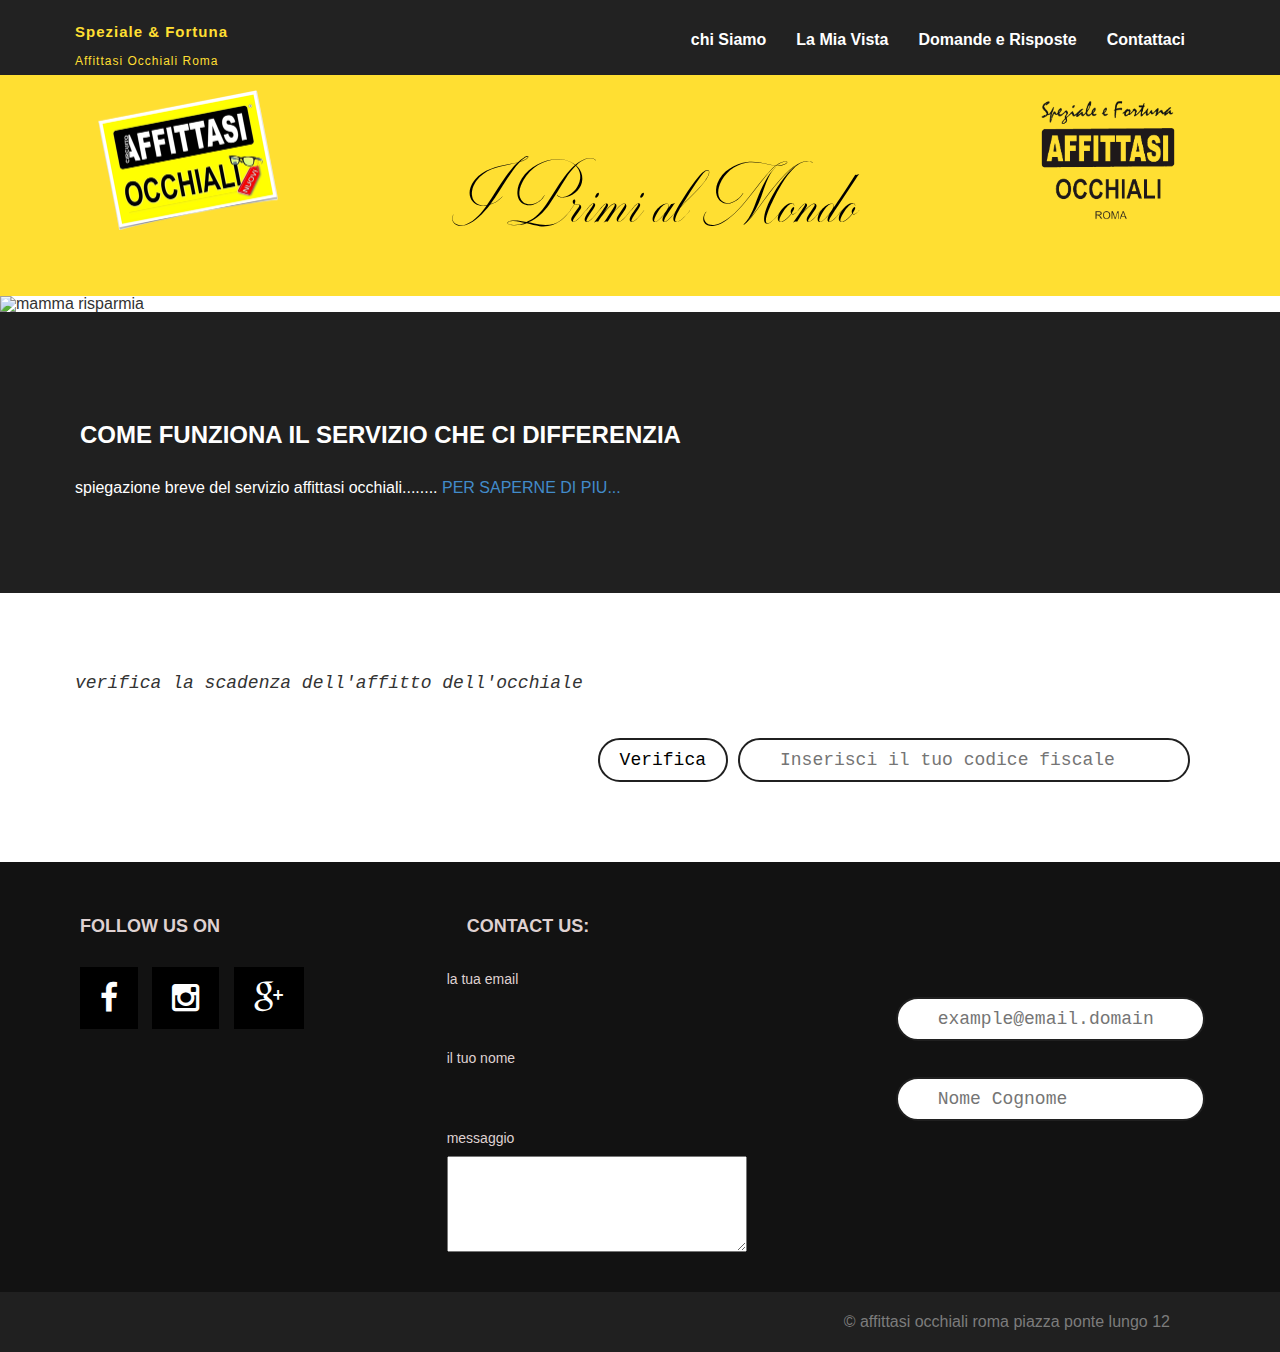
==== index.html @ 420cb182 "initial commit" ====
<!DOCTYPE html>
<html xmlns="http://www.w3.org/1999/xhtml">
<head>
    <meta charset="utf-8" />
    <meta name="viewport" content="width=device-width, initial-scale=1, maximum-scale=1" />
    <meta name="description" content="" />
    <meta name="author" content="" />
    <title>Affittasi Occhiali Roma</title>
    <!-- BOOTSTRAP CORE STYLE CSS -->
    <link href="assets/css/bootstrap.css" rel="stylesheet" />
    <link rel="stylesheet" href="http://www.w3schools.com/lib/w3.css">
     <!-- FONTAWESOME STYLE CSS -->
     <link href="assets/css/font-awesome.css" rel="stylesheet" />
    <!-- CUSTOM STYLE CSS -->
    <link href="assets/css/style.css" rel="stylesheet" />
</head>
<body > 
     

    <!--NAVIGATION BAR ----------------------------------------------------------------------------------------------------------------------------------->

        <div class="navbar navbar-inverse navbar-fixed-top " >
        <div class="container">
            <div class="navbar-header">
                <button type="button" class="navbar-toggle" data-toggle="collapse" data-target=".navbar-collapse"  >
                     <span class="icon-bar"></span>
                    <span class="icon-bar"></span>
                    <span class="icon-bar"></span>
                    <span class="icon-bar"></span>
                </button>
                <a class="navbar-brand" href="." ><small ><strong>Speziale & Fortuna</strong> <br> Affittasi Occhiali Roma</small></a>
            </div>
            <div class="navbar-collapse collapse move-me">
                <ul class="nav navbar-nav navbar-right set-links">
                     <li><a href="about.html">chi Siamo</a></li>
                     <li class="dropdown"><a>La Mia Vista</a>
                    <div class="dropdown-content">
                         <a title="Le Leggi della giovinezza visiva" href="http://affittasiocchiali.it/le-leggi-della-giovinezza-visiva/" tabindex="-1">Le Leggi della giovinezza visiva</a>
                        <a title="Bimbi: disturbi visivi e campanelli d&#039;allarme" href="http://affittasiocchiali.it/bimbi-disturbi-visivi-e-campanelli-dallarme/" tabindex="-1">Bimbi: disturbi visivi e campanelli d&#8217;allarme</a>
                        <a title="La Dopamina" href="http://affittasiocchiali.it/la-dopamina/" tabindex="-1">La Dopamina</a><a title="Decimi e Diottrie" href="http://affittasiocchiali.it/decimi-e-diottrie/" tabindex="-1">Decimi e Diottrie</a>
                        <a title="Miopia" href="http://affittasiocchiali.it/miopia/" tabindex="-1">Miopia</a>
                        <a title="Presbiopia" href="http://affittasiocchiali.it/presbiopia/" tabindex="-1">Presbiopia</a>
                        <a title="Astigmatismo" href="http://affittasiocchiali.it/astigmatismo/" tabindex="-1">Astigmatismo</a>
                        <a title="Ipermetropia" href="http://affittasiocchiali.it/ipermetropia/" tabindex="-1">Ipermetropia</a>
                        <a title="Ambliopia" href="http://affittasiocchiali.it/ambliopia/" tabindex="-1">Ambliopia</a>
                        <a title="Strabismo" href="http://affittasiocchiali.it/strabismo/" tabindex="-1">Strabismo</a>
                        <a title="Daltonismo" href="http://affittasiocchiali.it/daltonismo-2/" tabindex="-1">Daltonismo</a>
                         </div></li>
                     <li><a href="#stats-download">Domande e Risposte</a></li>
                    <li><a href="contact.html">Contattaci</a></li>
                </ul>
            </div>

        </div>
    </div>
    <!--MENU SECTION END-->
    
    <section id="home-sec">
          
        <div class="overlay" >
            <img class="logo floatLeft" src="assets/img/logo.png" height="140px" /> 
            <img class="logo floatRight" src="assets/img/logoTransparent.png" height="140px"f/>  
            <h1 class="logoHeader">  I Primi al Mondo </h1> 
        </div>
    </section>
    <!--NAVIGATION BAR END--------------------------------------------------------------------------------------------------------------------------------->



 <div class="Slide-container">
  <div id="myCarousel" class="carousel slide" data-ride="carousel" >

    <!-- Wrapper for slides -->
    <div class="carousel-inner" role="listbox">

        <img class="mySlide" src="http://affittasiocchiali.it/wp-content/uploads/2-slide-E-MAMMA-RISPARMIA.jpg" alt="mamma risparmia" style="width:100%">
        
        <img class="mySlide" src="http://affittasiocchiali.it/wp-content/uploads/3-slide-rendi-riscatti-rinnovi.jpg" alt="rendi riscatti rinnovi" style="width:100%">
        
        <img class="mySlide" src="http://affittasiocchiali.it/wp-content/uploads/4-slide-i-miei-li-ho-presi-nuovi.jpg" alt="new" style="width:100%">
   
        <img class="mySlide" src="http://affittasiocchiali.it/wp-content/uploads/1-slide-IL-BELLO-DI-CAMBIARE.jpg" alt="Flower"  style="width:100%">
        
        <img class="mySlide"  src="assets/img/ingresso.jpeg" alt="ingresso del negozio" style="width:100%" >
        
        <img class="mySlide"  src="assets/img/interna1.jpeg"    alt="foto interna del negozio" style="width:100%" >
        
        <img class="mySlide"  src="assets/img/interna2.jpeg"    alt="foto interna del negozio" style="width:100%">
        
        <img class="mySlide"  src="assets/img/interna3.jpeg"    alt="foto interna del negozio" style="width:100%">
        
        <img class="mySlide"  src="assets/img/interna4.jpeg"    alt="foto interna del negozio" style="width:100%">
        
        <img class="mySlide"  src="assets/img/interna5.jpeg"    alt="foto interna del negozio" style="width:100%">
        
        <img class="mySlide"  src="assets/img/negozioEsterna.jpeg" alt="foto fuori dal negozio" style="width:100%">
        
        <img class="mySlide"  src="assets/img/targa1.jpeg"    alt="targa alta qualità" style="width:100%">
    </div><!-- fine del carousel inner-->
      
</div>

  </div>


    <script>
var myIndex = 0;
carousel();

function carousel() {
    var i;
    var x = document.getElementsByClassName("mySlide");
    for (i = 0; i < x.length; i++) {
       x[i].style.display = "none";
    }
    myIndex++;
    if (myIndex > x.length) {myIndex = 1}
    x[myIndex-1].style.display = "block";
    setTimeout(carousel, 4500); // Change image every 4.5 seconds
}
</script>

    <!--SLIDING PIC SECTION END------------------------------------------------------------------------------------------------------------------------->
    
    
        <section id="services-sec">
        <div class="container">
    
    <h3>Come funziona il servizio che ci differenzia</h3>
    <p>
       spiegazione breve del servizio affittasi occhiali........
        <a >PER SAPERNE DI PIU...</a>
    </p>


        </div>
    </section>
    <!--SERVICES SECTION END-->
    

        <section id="search-domain" >
            <div class="container">
            <p  >verifica la scadenza dell'affitto dell'occhiale</p>
            </div>
            <br>
        <div class="container">
            
  <form action="http://affittasiocchiali.it/elenco-contratti/" method="get" autocomplete="on">
      <input id="cf" name="clicf" type="text" placeholder="Inserisci il tuo codice fiscale"><button class="button button-verifica" value="Verifica" type="submit" >Verifica</button>
  </form>
</div>
    
    </section>

    <script type=text/javascript>
        
      $('form').on('submit',function(e){
    e.preventDefault();
    $.ajax({
        type     : "GRT",
        cache    : false,
        url      : "http://affittasiocchiali.it/elenco-contratti//?clicf="+$("cf").serialize(),
        success  : function(data) {
            window.alert("yes");
            }
           });
      });
    </script>    
    
    <!--SEARCH SECTION END-------------------------------------------------------------------------------------------------------------------->

    

    <section id="footer-sec" >
        <div class="container">
            <div class="row">
                
                <div class="col-md-4 col-lg-4 col-sm-4">
      <h4>Follow us on </h4>
                    <div class="social-links">

                         <a href="#" > <i class="fa fa-facebook fa-2x" ></i></a>
                         <a href="#" > <i class="fa fa-instagram fa-2x" ></i></a>
                         <a href="#" > <i class="fa fa-google-plus fa-2x" ></i></a>
                   </div>

                </div>
                <div class="col-md-8 col-lg-8 col-sm-8">
                    
                    <h4>contact us:</h4>
                    <form>
                    <div class="row">
                        <h5>la tua email</h5>    
                    <input id="email" type="text" placeholder="example@email.domain">
                        </div>    
                    <div class="row">
                    <h5>il tuo nome</h5>
                    <input id="nome" type="text" placeholder="Nome Cognome">
                        </div>
                        <div class="row">
                    <h5>messaggio</h5>
                    <textarea name="messaggio" cols="30" rows="3"></textarea>   
                        </div>
                            </form>
                </div>
            </div>
               
        </div>
    </section>
     <!--FOOTER SECTION END------------------------------------------------------------------------------------------------------------------------>
    <div class="copy-txt">
         <div class="container">
        <div class="row">
<div class="col-md-12 set-foot" >
    &copy affittasi occhiali roma   piazza ponte lungo 12
</div>
            </div>
                   </div>
    </div>
    
    
   

    
     <!-- COPY TEXT SECTION END-->
    <!-- JAVASCRIPT FILES PLACED AT THE BOTTOM TO REDUCE THE LOADING TIME  -->
    <!-- CORE JQUERY  -->
    <script src="assets/js/jquery-1.11.1.js"></script>
    <!-- BOOTSTRAP SCRIPTS  -->
    <script src="assets/js/bootstrap.js"></script>
    <!-- CUSTOM SCRIPTS  -->
    <script src="assets/js/custom.js"></script>
</body>
</html>
---- assets/css/style.css ----
﻿
/* =============================================================
   GENERAL STYLES
 ============================================================ */




.container{
    border: 0px;
    padding-left: 20px;
    padding-right: 20px;
}


body {
    font-family: 'Open Sans', sans-serif;
        line-height:30px;
        font-size:16px;
}

section {
    padding-bottom:80px;
    padding-top:75px;
}



.hr-set {
    border-top:2px solid #000;
    max-width:250px;
}
h3 {
    padding:15px 5px;
    font-weight:900;
    text-transform:uppercase;
}
h4 {
    padding:15px 5px;
    font-weight:900;
    text-transform:uppercase;
}



 /* =============================================================
   NAVBAR STYLES
 ============================================================ */

 .navbar-inverse .navbar-brand:hover {
 color: #000;
 font-size: 35px;
 letter-spacing: 5px;
 font-weight: 900;
 background-color:#ffdf32;
 padding-bottom: 60px;
 }
 .navbar-inverse .navbar-brand {
 color: #ffdf32;
 font-size: 35px;
 letter-spacing: 5px;
 font-weight: 900;
 background-color:auto;
 padding-bottom: 60px;
 }

 .navbar-inverse .navbar-collapse, .navbar-inverse .navbar-form {
 border-color: #ffdf32;
 }
 .navbar-inverse {
 border-color:#ffdf32;
 }
 .navbar-fixed-top {
 top: 0;
 border-width: 0 0 0px;
 }
 .set-links {
     padding: 15px 20px 10px 20px;
 }
 .navbar-inverse .navbar-nav > li > a {
     color:#fff;
     font-weight:900;
 }
 .navbar-inverse .navbar-nav > li > a:hover {
     color:#ffdf32;
 }
 .navbar-brand small {

     font-size:12px;
     font-weight:normal;
     letter-spacing:1px;
 }
 .navbar-brand small strong{

     font-size:15px;
     font-weight:bold;
     letter-spacing:1px;
 }

 li.dropdown {
     display: inline-block;
       z-index: 1000;
 }

 .dropdown-content {
     display: none;
     position: absolute !important;
     background-color: #f9f9f9;
     min-width: 350px;
     box-shadow: 0px 8px 16px 0px rgba(0,0,0,1);
 }

 .dropdown-content a {
     color: black;
     padding: 6px 8px;
     text-decoration: none;
     display: block;
     text-align: left;
 }

 .dropdown-content a:hover {background-color: #f1f1f1}

 .dropdown:hover .dropdown-content {
     display: block;
 }

  /* =============================================================
   HOME SECTION STYLES -IN HOME / INDEX.HTML
 ============================================================ */
#home-sec {
      background: url(../img/logo.jpg) no-repeat center center;
padding: 0;
-webkit-background-size: cover;
background-size: cover;
-moz-background-size:cover;
color:#fff;
}




    #home-sec .overlay {
        background-color:#ffdf32;
        min-height:250px;
        padding-top: 90px;
        padding-bottom: 10px;
        padding-left: 10px;
        padding-right: 10px;
    }


    .floatLeft {
      float: left;
      margin-left: 7%;
     }

    .floatRight {
      float: right;
    margin-right: 7%;
  }

    .logoHeader {
      color: black;
        padding-top:40px;
        padding-bottom: 20px;
        font-family: Handwrite1;
        font-weight:550;
        font-size: 600%;
        vertical-align: middle;
        text-align: center;
    }

/* =============================================================
   SEARCH DOMAIN SECTION STYLES  -IN HOME / INDEX.HTML
 ============================================================ */


#search-domain  p{
  font-size: 18px;
  font-style: italic;
  float: left;
  font-family: monospace;

}



 input[type=text] {
     width: 40%;
     box-sizing: border-box;
     float: right;
     border: 2px solid #202020;
     border-radius: 50px;
     font-size: 18px;
     font-family: monospace;
     background-color: white;
     background-image: url('searchicon.png');
     background-position: 10px 10px;
     background-repeat: no-repeat;
     padding: 12px 20px 12px 40px;
     padding-bottom: 5px;
     padding-top: 5px;
     margin-left: auto;
     margin-right: 15px;
     -webkit-transition: width 0.6s ease-in-out;
     transition: width 0.6s ease-in-out;
 }

 input[type=text]:focus {
     width: 75%;
 }


.button {
    border: 2px solid #202020;
    box-sizing: border-box;
    color: white;
    float: right;
    padding: 12px 20px 12px 20px;
    padding-bottom: 5px;
    padding-top: 5px;
    margin-left: auto;
    margin-right: 10px;
    text-align: center;
    text-decoration: none;
    display: inline-block;
    font-size: 18px;
    font-family: monospace;

    -webkit-transition-duration: 0.4s; /* Safari */
    transition-duration: 0.4s;
    cursor: pointer;
}



.button-verifica {
    background-color: white;
    color: black;
    border: 2px solid #202020;
    border-radius: 50px;
}

.button-verifica:hover {
    background-color: #202020;
    color: white;
}



/* =============================================================
   SERVICES SECTION STYLES  -IN HOME / INDEX.HTML
 ============================================================ */

#services-sec {
    background-color:#202020;
    color:#fff;
}

   /* =============================================================
   CLIENT TESTIMONIAL SECTION STYLES  -IN HOME / INDEX.HTML
 ============================================================ */


.mySlide{
  display: none;
}

/* =============================================================
   FEATURES SECTION STYLES  -IN HOME / INDEX.HTML
 ============================================================ */
#features-sec {
    background-color:#EFEFEF;
}
/* =============================================================
   FOOTER SECTION STYLES
 ============================================================ */
#footer-sec {
    background-color:#121212;
    padding-bottom:30px;
    padding-top:30px;
    color: #DFD1D1;
}
.social-links a,.social-links a:hover{
    color:#fff;
    text-decoration:none;
}

.social-links a i {
    background-color:#000;
    padding:15px 20px;
    margin:5px;
}
.copy-txt {
    background-color:#202020;
    padding:15px;
    color:#7C7C7C;
}

.set-foot {
    text-align:right;
    padding-right:50px;
}

/* =============================================================
   PAGE HEADLINE STYLES
 ============================================================ */
.headline-sec {
      background: url(../img/header.jpg) no-repeat center center;
padding: 0;
-webkit-background-size: cover;
background-size: cover;
-moz-background-size:cover;
color:#fff;
}
.headline-sec .overlay {
        background-color:rgba(20, 152, 152, 0.9);
        min-height:170px;
    }
    .headline-sec h3 {
        padding-top:100px;
        font-weight:900;
        padding-left:100px;
    }
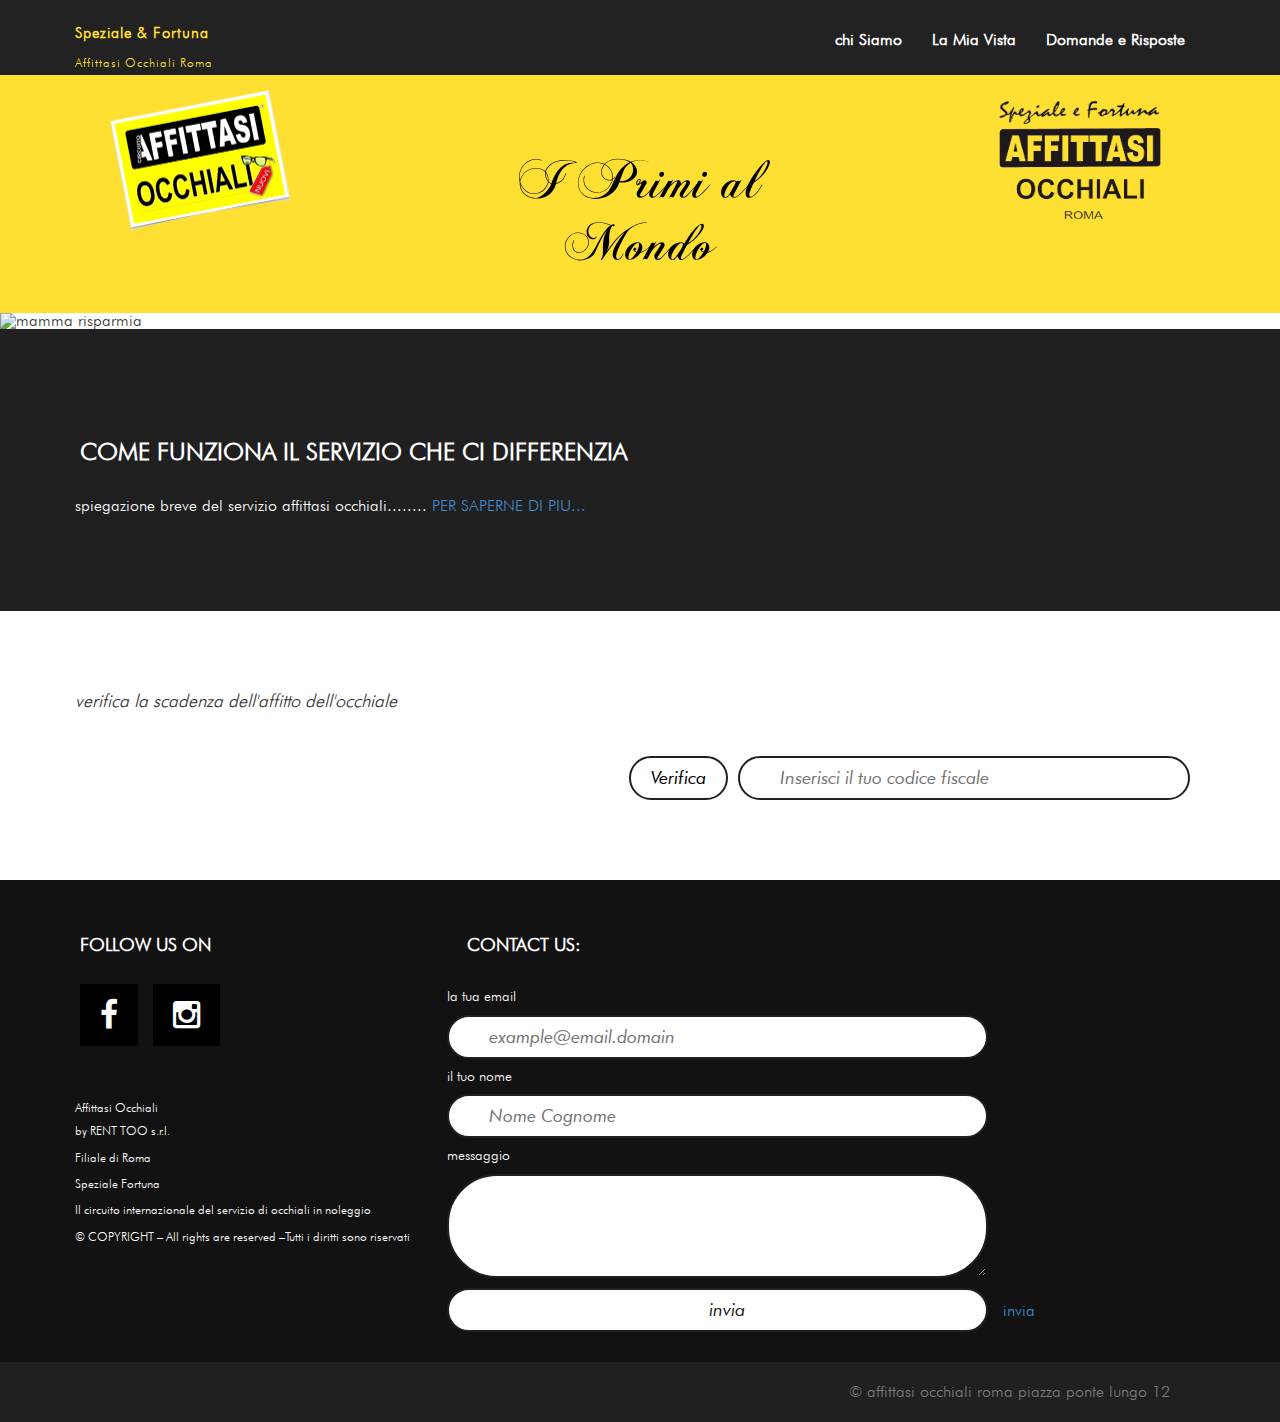
==== commit a3deaa77: "home-sec resized and bootstrap rows and column fixed. Input required added" ====
--- a/index.html
+++ b/index.html
@@ -26,7 +26,6 @@
                      <span class="icon-bar"></span>
                     <span class="icon-bar"></span>
                     <span class="icon-bar"></span>
-                    <span class="icon-bar"></span>
                 </button>
                 <a class="navbar-brand" href="." ><small ><strong>Speziale & Fortuna</strong> <br> Affittasi Occhiali Roma</small></a>
             </div>
@@ -47,7 +46,6 @@
                         <a title="Daltonismo" href="http://affittasiocchiali.it/daltonismo-2/" tabindex="-1">Daltonismo</a>
                          </div></li>
                      <li><a href="#stats-download">Domande e Risposte</a></li>
-                    <li><a href="contact.html">Contattaci</a></li>
                 </ul>
             </div>
 
@@ -57,10 +55,17 @@
     
     <section id="home-sec">
           
-        <div class="overlay" >
-            <img class="logo floatLeft" src="assets/img/logo.png" height="140px" /> 
-            <img class="logo floatRight" src="assets/img/logoTransparent.png" height="140px"f/>  
-            <h1 class="logoHeader">  I Primi al Mondo </h1> 
+        <div class="overlay row" >
+            <div class="col-md-4 col-xs-12 col-lg-4">
+            <img class="logo floatLeft " src="assets/img/logo.png" />
+            </div>
+             <div class="col-md-4 col-xs-12 col-lg-4">
+            <h1 class="logoHeader ">  I Primi al Mondo </h1>
+            </div>
+            <div class="col-md-4 col-xs-12 col-lg-4">
+            <img class="logo floatRight " src="assets/img/logoTransparent.png" />  
+            </div>
+           
         </div>
     </section>
     <!--NAVIGATION BAR END--------------------------------------------------------------------------------------------------------------------------------->
@@ -129,13 +134,13 @@
     <h3>Come funziona il servizio che ci differenzia</h3>
     <p>
        spiegazione breve del servizio affittasi occhiali........
-        <a >PER SAPERNE DI PIU...</a>
+        <a href="#">PER SAPERNE DI PIU...</a>
     </p>
 
 
         </div>
     </section>
-    <!--SERVICES SECTION END-->
+    <!--SERVICES SECTION END----------------------------------------------------------------------------------------------------------------------->
     
 
         <section id="search-domain" >
@@ -146,7 +151,7 @@
         <div class="container">
             
   <form action="http://affittasiocchiali.it/elenco-contratti/" method="get" autocomplete="on">
-      <input id="cf" name="clicf" type="text" placeholder="Inserisci il tuo codice fiscale"><button class="button button-verifica" value="Verifica" type="submit" >Verifica</button>
+      <input class="verifica" id="cf" name="clicf" type="text" placeholder="Inserisci il tuo codice fiscale" required><button class="button button-verifica" value="Verifica" type="submit">Verifica</button>
   </form>
 </div>
     
@@ -157,7 +162,7 @@
       $('form').on('submit',function(e){
     e.preventDefault();
     $.ajax({
-        type     : "GRT",
+        type     : "GET",
         cache    : false,
         url      : "http://affittasiocchiali.it/elenco-contratti//?clicf="+$("cf").serialize(),
         success  : function(data) {
@@ -175,36 +180,50 @@
         <div class="container">
             <div class="row">
                 
-                <div class="col-md-4 col-lg-4 col-sm-4">
-      <h4>Follow us on </h4>
+                <div class="col-md-4 col-lg-4 col-sm-4 ">
+      <h4 style="color:white">Follow us on </h4>
                     <div class="social-links">
 
-                         <a href="#" > <i class="fa fa-facebook fa-2x" ></i></a>
-                         <a href="#" > <i class="fa fa-instagram fa-2x" ></i></a>
-                         <a href="#" > <i class="fa fa-google-plus fa-2x" ></i></a>
+                         <a href="https://www.facebook.com/AffittasiOcchialiRoma/" > <i class="fa fa-facebook fa-2x" ></i></a>
+                         <a href="https://www.instagram.com/affittasi_occhiali/" > <i class="fa fa-instagram fa-2x" ></i></a>
+                        <h6 style="color:white;"> 
+                            <br><br><br>
+                            <p>Affittasi Occhiali</p>
+                            by RENT TOO s.r.l.
+                            <br><br>Filiale di Roma
+                            <br><br>Speziale Fortuna
+                            <br><br>Il circuito internazionale del servizio di occhiali in noleggio
+                            <br><br>© COPYRIGHT – All rights are reserved –Tutti i diritti sono riservati
+                            </h6>
                    </div>
 
                 </div>
-                <div class="col-md-8 col-lg-8 col-sm-8">
+                <div class="col-md-8 col-lg-8 col-sm-8 ">
                     
-                    <h4>contact us:</h4>
-                    <form>
+                    <h4 style="color:white">contact us:</h4>
+                    <form name="contact-us" method="post" action="email.php">
                     <div class="row">
-                        <h5>la tua email</h5>    
-                    <input id="email" type="text" placeholder="example@email.domain">
+                        <h5 style="color:white">la tua email</h5>    
+                    <input class="contact-us" id="email" name="email" type="text" placeholder="example@email.domain" required>
                         </div>    
                     <div class="row">
-                    <h5>il tuo nome</h5>
-                    <input id="nome" type="text" placeholder="Nome Cognome">
+                    <h5 style="color:white">il tuo nome</h5>
+                    <input class="contact-us" id="nome" name="nome" type="text" placeholder="Nome Cognome" required>
                         </div>
                         <div class="row">
-                    <h5>messaggio</h5>
-                    <textarea name="messaggio" cols="30" rows="3"></textarea>   
+                    <h5 style="color:white">messaggio</h5>
+                    <textarea class="contact-us" name="messaggio" cols="30" rows="3" required></textarea> 
+                            <input type="submit" class="contact-us" value="invia" ><a href="email.php">invia</a>
                         </div>
                             </form>
+                    
+              
                 </div>
             </div>
                
+            
+   
+            
         </div>
     </section>
      <!--FOOTER SECTION END------------------------------------------------------------------------------------------------------------------------>
--- a/assets/css/style.css
+++ b/assets/css/style.css
@@ -14,7 +14,7 @@
 
 
 body {
-    font-family: 'Open Sans', sans-serif;
+    font-family: futura;
         line-height:30px;
         font-size:16px;
 }
@@ -151,21 +151,26 @@
 
     .floatLeft {
       float: left;
-      margin-left: 7%;
+      width: 180px;
+      height: 140px;
+      margin-left: 25%;
      }
 
     .floatRight {
       float: right;
-    margin-right: 7%;
+      width: 180px;
+      height: 140px;
+      margin-right: 25%;
   }
 
     .logoHeader {
       color: black;
         padding-top:40px;
         padding-bottom: 20px;
-        font-family: Handwrite1;
-        font-weight:550;
-        font-size: 600%;
+        font-family: Handwrite;
+        font-weight:100;
+        font-size-adjust: auto;
+        font-size: 350%;
         vertical-align: middle;
         text-align: center;
     }
@@ -179,20 +184,39 @@
   font-size: 18px;
   font-style: italic;
   float: left;
-  font-family: monospace;
+  font-family: futura;
 
 }
 
-
-
- input[type=text] {
+.contact-us{
+  width: 70%;
+  box-sizing: border-box;
+  border: 2px solid;
+  border-radius: 50px;
+  font-size: 18px;
+  font-family: futura_book_italic;
+  background-color: white;
+  background-position: 10px 10px;
+  background-repeat: no-repeat;
+  padding: 12px 20px 12px 40px;
+  padding-bottom: 5px;
+  padding-top: 5px;
+  margin-left: auto;
+  margin-right: 15px;
+  -webkit-transition: width 0.6s ease-in-out;
+  transition: width 0.6s ease-in-out;
+
+}
+
+
+ .verifica {
      width: 40%;
      box-sizing: border-box;
      float: right;
      border: 2px solid #202020;
      border-radius: 50px;
      font-size: 18px;
-     font-family: monospace;
+     font-family: futura_book_italic;
      background-color: white;
      background-image: url('searchicon.png');
      background-position: 10px 10px;
@@ -206,7 +230,7 @@
      transition: width 0.6s ease-in-out;
  }
 
- input[type=text]:focus {
+ .verifica:focus {
      width: 75%;
  }
 
@@ -225,7 +249,7 @@
     text-decoration: none;
     display: inline-block;
     font-size: 18px;
-    font-family: monospace;
+    font-family: futura_book_italic;
 
     -webkit-transition-duration: 0.4s; /* Safari */
     transition-duration: 0.4s;
@@ -264,6 +288,7 @@
 
 .mySlide{
   display: none;
+  max-height: 600px;
 }
 
 /* =============================================================
@@ -279,7 +304,7 @@
     background-color:#121212;
     padding-bottom:30px;
     padding-top:30px;
-    color: #DFD1D1;
+    color: #202020;
 }
 .social-links a,.social-links a:hover{
     color:#fff;
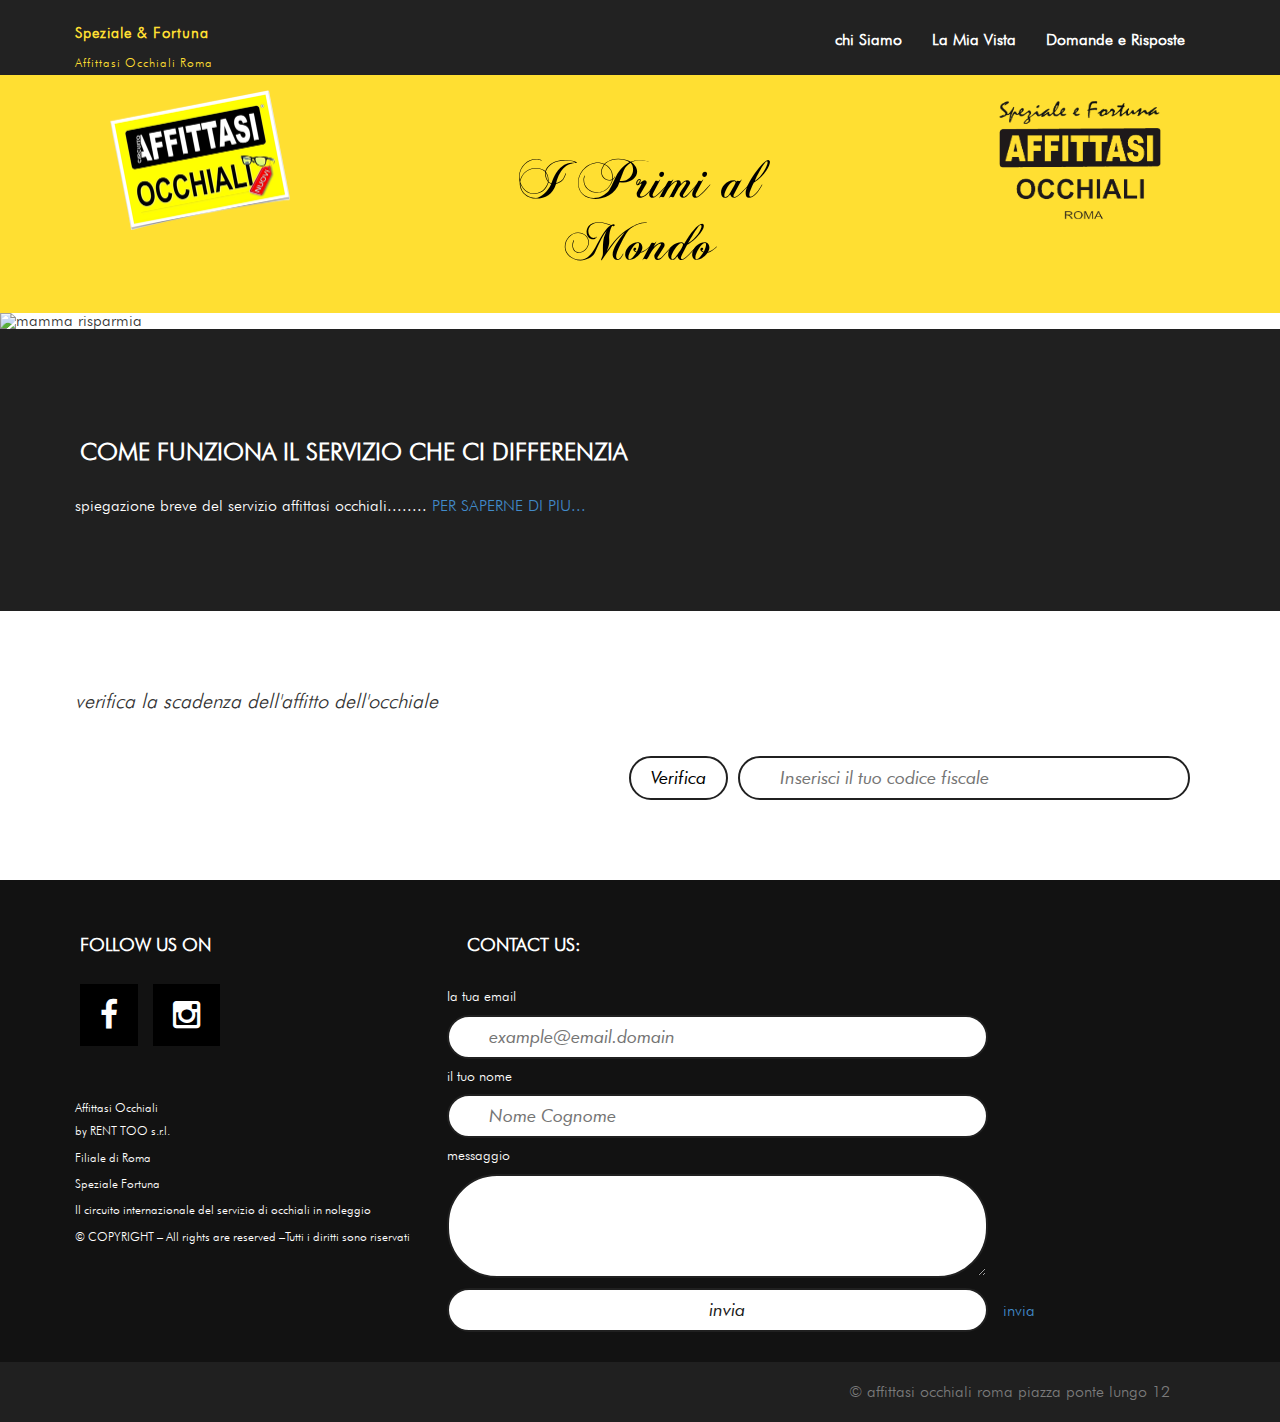
==== commit 756a7619: "reordered some code" ====
--- a/index.html
+++ b/index.html
@@ -31,7 +31,7 @@
             </div>
             <div class="navbar-collapse collapse move-me">
                 <ul class="nav navbar-nav navbar-right set-links">
-                     <li><a href="about.html">chi Siamo</a></li>
+                     <li><a href="chisiamo.html">chi Siamo</a></li>
                      <li class="dropdown"><a>La Mia Vista</a>
                     <div class="dropdown-content">
                          <a title="Le Leggi della giovinezza visiva" href="http://affittasiocchiali.it/le-leggi-della-giovinezza-visiva/" tabindex="-1">Le Leggi della giovinezza visiva</a>
@@ -45,7 +45,7 @@
                         <a title="Strabismo" href="http://affittasiocchiali.it/strabismo/" tabindex="-1">Strabismo</a>
                         <a title="Daltonismo" href="http://affittasiocchiali.it/daltonismo-2/" tabindex="-1">Daltonismo</a>
                          </div></li>
-                     <li><a href="#stats-download">Domande e Risposte</a></li>
+                     <li><a href="faq.html">Domande e Risposte</a></li>
                 </ul>
             </div>
 
@@ -108,24 +108,8 @@
   </div>
 
 
-    <script>
-var myIndex = 0;
-carousel();
-
-function carousel() {
-    var i;
-    var x = document.getElementsByClassName("mySlide");
-    for (i = 0; i < x.length; i++) {
-       x[i].style.display = "none";
-    }
-    myIndex++;
-    if (myIndex > x.length) {myIndex = 1}
-    x[myIndex-1].style.display = "block";
-    setTimeout(carousel, 4500); // Change image every 4.5 seconds
-}
-</script>
-
-    <!--SLIDING PIC SECTION END------------------------------------------------------------------------------------------------------------------------->
+
+<!---SLIDING PIC SECTION END------------------------------------------------------------------------------------------------------------------------->
     
     
         <section id="services-sec">
@@ -134,16 +118,16 @@
     <h3>Come funziona il servizio che ci differenzia</h3>
     <p>
        spiegazione breve del servizio affittasi occhiali........
-        <a href="#">PER SAPERNE DI PIU...</a>
+        <a href="chisiamo.html">PER SAPERNE DI PIU...</a>
     </p>
 
 
         </div>
     </section>
-    <!--SERVICES SECTION END----------------------------------------------------------------------------------------------------------------------->
-    
-
-        <section id="search-domain" >
+    <!--SERVICE SECTION END----------------------------------------------------------------------------------------------------------------------->
+    
+
+        <section id="verifica" >
             <div class="container">
             <p  >verifica la scadenza dell'affitto dell'occhiale</p>
             </div>
@@ -156,23 +140,8 @@
 </div>
     
     </section>
-
-    <script type=text/javascript>
-        
-      $('form').on('submit',function(e){
-    e.preventDefault();
-    $.ajax({
-        type     : "GET",
-        cache    : false,
-        url      : "http://affittasiocchiali.it/elenco-contratti//?clicf="+$("cf").serialize(),
-        success  : function(data) {
-            window.alert("yes");
-            }
-           });
-      });
-    </script>    
-    
-    <!--SEARCH SECTION END-------------------------------------------------------------------------------------------------------------------->
+    
+    <!--VERIFICA SECTION END-------------------------------------------------------------------------------------------------------------------->
 
     
 
@@ -237,12 +206,39 @@
                    </div>
     </div>
     
-    
-   
-
-    
-     <!-- COPY TEXT SECTION END-->
+     <!-- COPY TEXT SECTION END------------------------------------------------------------------------------------------------------------------->
     <!-- JAVASCRIPT FILES PLACED AT THE BOTTOM TO REDUCE THE LOADING TIME  -->
+    
+    <script>
+var myIndex = 0;
+carousel();
+
+function carousel() {
+    var i;
+    var x = document.getElementsByClassName("mySlide");
+    for (i = 0; i < x.length; i++) {
+       x[i].style.display = "none";
+    }
+    myIndex++;
+    if (myIndex > x.length) {myIndex = 1}
+    x[myIndex-1].style.display = "block";
+    setTimeout(carousel, 4500); // Change image every 4.5 seconds
+}
+        
+        
+    
+$('form').on('submit',function(e){
+    e.preventDefault();
+    $.ajax({
+        type     : "GET",
+        cache    : false,
+        url      : "http://affittasiocchiali.it/elenco-contratti//?clicf="+$("cf").serialize(),
+        success  : function(data) {
+            window.alert("yes");
+            }
+        });
+    });        
+</script>
     <!-- CORE JQUERY  -->
     <script src="assets/js/jquery-1.11.1.js"></script>
     <!-- BOOTSTRAP SCRIPTS  -->
--- a/assets/css/style.css
+++ b/assets/css/style.css
@@ -176,12 +176,12 @@
     }
 
 /* =============================================================
-   SEARCH DOMAIN SECTION STYLES  -IN HOME / INDEX.HTML
- ============================================================ */
-
-
-#search-domain  p{
-  font-size: 18px;
+   verifica DOMAIN SECTION STYLES  -IN HOME / INDEX.HTML
+ ============================================================ */
+
+
+#verifica  p{
+  font-size: 20px;
   font-style: italic;
   float: left;
   font-family: futura;
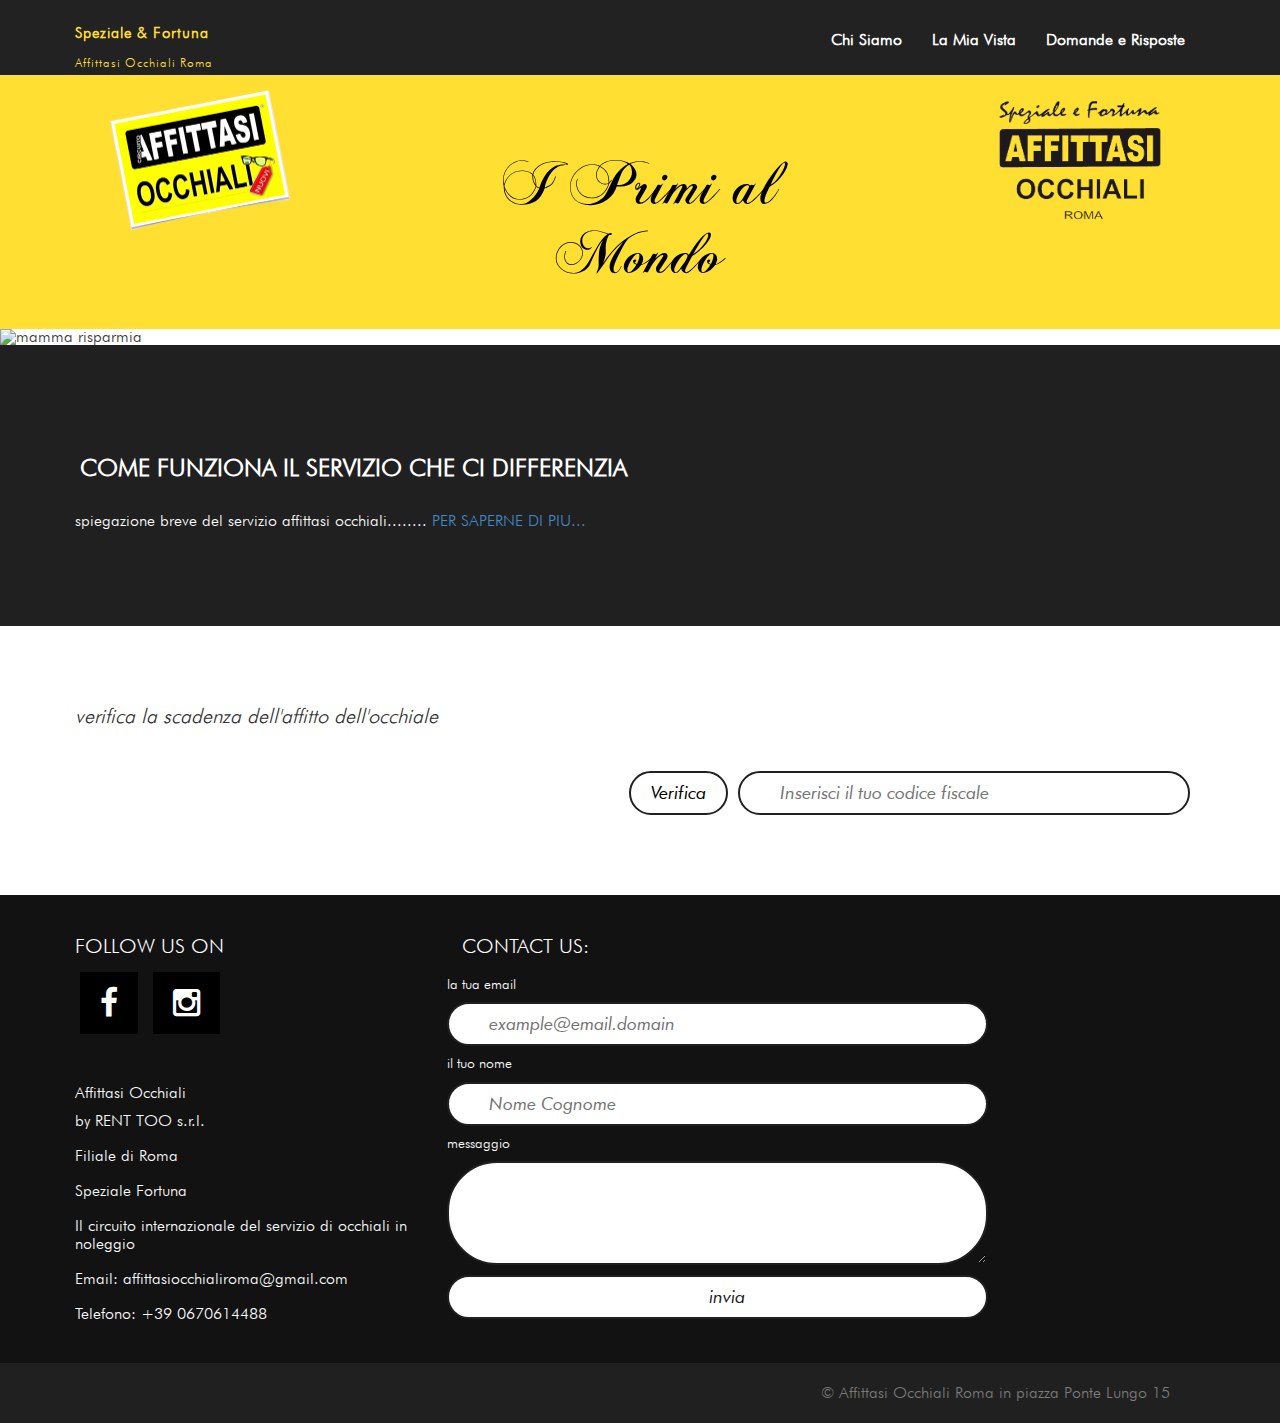
==== commit e7e978df: "faq page added" ====
--- a/index.html
+++ b/index.html
@@ -31,7 +31,7 @@
             </div>
             <div class="navbar-collapse collapse move-me">
                 <ul class="nav navbar-nav navbar-right set-links">
-                     <li><a href="chisiamo.html">chi Siamo</a></li>
+                     <li><a href="chisiamo.html">Chi Siamo</a></li>
                      <li class="dropdown"><a>La Mia Vista</a>
                     <div class="dropdown-content">
                          <a title="Le Leggi della giovinezza visiva" href="http://affittasiocchiali.it/le-leggi-della-giovinezza-visiva/" tabindex="-1">Le Leggi della giovinezza visiva</a>
@@ -51,7 +51,7 @@
 
         </div>
     </div>
-    <!--MENU SECTION END-->
+    <!--MENU SECTION END------------------------------------------------>
     
     <section id="home-sec">
           
@@ -150,26 +150,28 @@
             <div class="row">
                 
                 <div class="col-md-4 col-lg-4 col-sm-4 ">
-      <h4 style="color:white">Follow us on </h4>
+      <h4 style="color:white">FOLLOW US ON </h4>
                     <div class="social-links">
 
                          <a href="https://www.facebook.com/AffittasiOcchialiRoma/" > <i class="fa fa-facebook fa-2x" ></i></a>
                          <a href="https://www.instagram.com/affittasi_occhiali/" > <i class="fa fa-instagram fa-2x" ></i></a>
                         <h6 style="color:white;"> 
-                            <br><br><br>
+                            <br><br>
                             <p>Affittasi Occhiali</p>
                             by RENT TOO s.r.l.
                             <br><br>Filiale di Roma
                             <br><br>Speziale Fortuna
                             <br><br>Il circuito internazionale del servizio di occhiali in noleggio
-                            <br><br>© COPYRIGHT – All rights are reserved –Tutti i diritti sono riservati
+                            <br><br>
+                            Email: affittasiocchialiroma@gmail.com 
+                            <br><br>Telefono:<a href="tel:+390670614488"> +39 0670614488</a>
                             </h6>
                    </div>
 
                 </div>
                 <div class="col-md-8 col-lg-8 col-sm-8 ">
                     
-                    <h4 style="color:white">contact us:</h4>
+                    <h4 style="color:white">CONTACT US:</h4>
                     <form name="contact-us" method="post" action="email.php">
                     <div class="row">
                         <h5 style="color:white">la tua email</h5>    
@@ -182,7 +184,7 @@
                         <div class="row">
                     <h5 style="color:white">messaggio</h5>
                     <textarea class="contact-us" name="messaggio" cols="30" rows="3" required></textarea> 
-                            <input type="submit" class="contact-us" value="invia" ><a href="email.php">invia</a>
+                            <input type="submit" class="contact-us" value="invia" ><a href="email.php"></a>
                         </div>
                             </form>
                     
@@ -200,7 +202,7 @@
          <div class="container">
         <div class="row">
 <div class="col-md-12 set-foot" >
-    &copy affittasi occhiali roma   piazza ponte lungo 12
+    &copy Affittasi Occhiali Roma in piazza Ponte Lungo 15
 </div>
             </div>
                    </div>
--- a/assets/css/style.css
+++ b/assets/css/style.css
@@ -35,11 +35,7 @@
     font-weight:900;
     text-transform:uppercase;
 }
-h4 {
-    padding:15px 5px;
-    font-weight:900;
-    text-transform:uppercase;
-}
+
 
 
 
@@ -146,6 +142,8 @@
         padding-bottom: 10px;
         padding-left: 10px;
         padding-right: 10px;
+        color: black;
+        font-size: 18px;
     }
 
 
@@ -305,10 +303,21 @@
     padding-bottom:30px;
     padding-top:30px;
     color: #202020;
-}
+  }
+
 .social-links a,.social-links a:hover{
     color:#fff;
     text-decoration:none;
+}
+
+#footer-sec .container h4{
+  font-size: 20px;
+  font-weight: 500;
+}
+
+#footer-sec .container h6{
+  font-size: 16px;
+  font-weight: 200;
 }
 
 .social-links a i {
@@ -347,3 +356,30 @@
         font-weight:900;
         padding-left:100px;
     }
+
+/*
+FAQ SECTION STYLE
+*/
+
+#faq-sec .container p{
+  font-size: 18px;
+  font-weight: lighter;
+}
+
+#faq-sec .container .floatLeft{
+  float: left;
+  margin-right: 5%;
+  margin-left: 5%;
+}
+
+#faq-sec .container .floatRight{
+  float: right;
+  margin-right: 5%;
+  margin-left: 5%;
+}
+
+#faq-sec .container .circle-img{
+  width: 225px;
+  height: 225px;;
+  border-radius: 50%;
+}
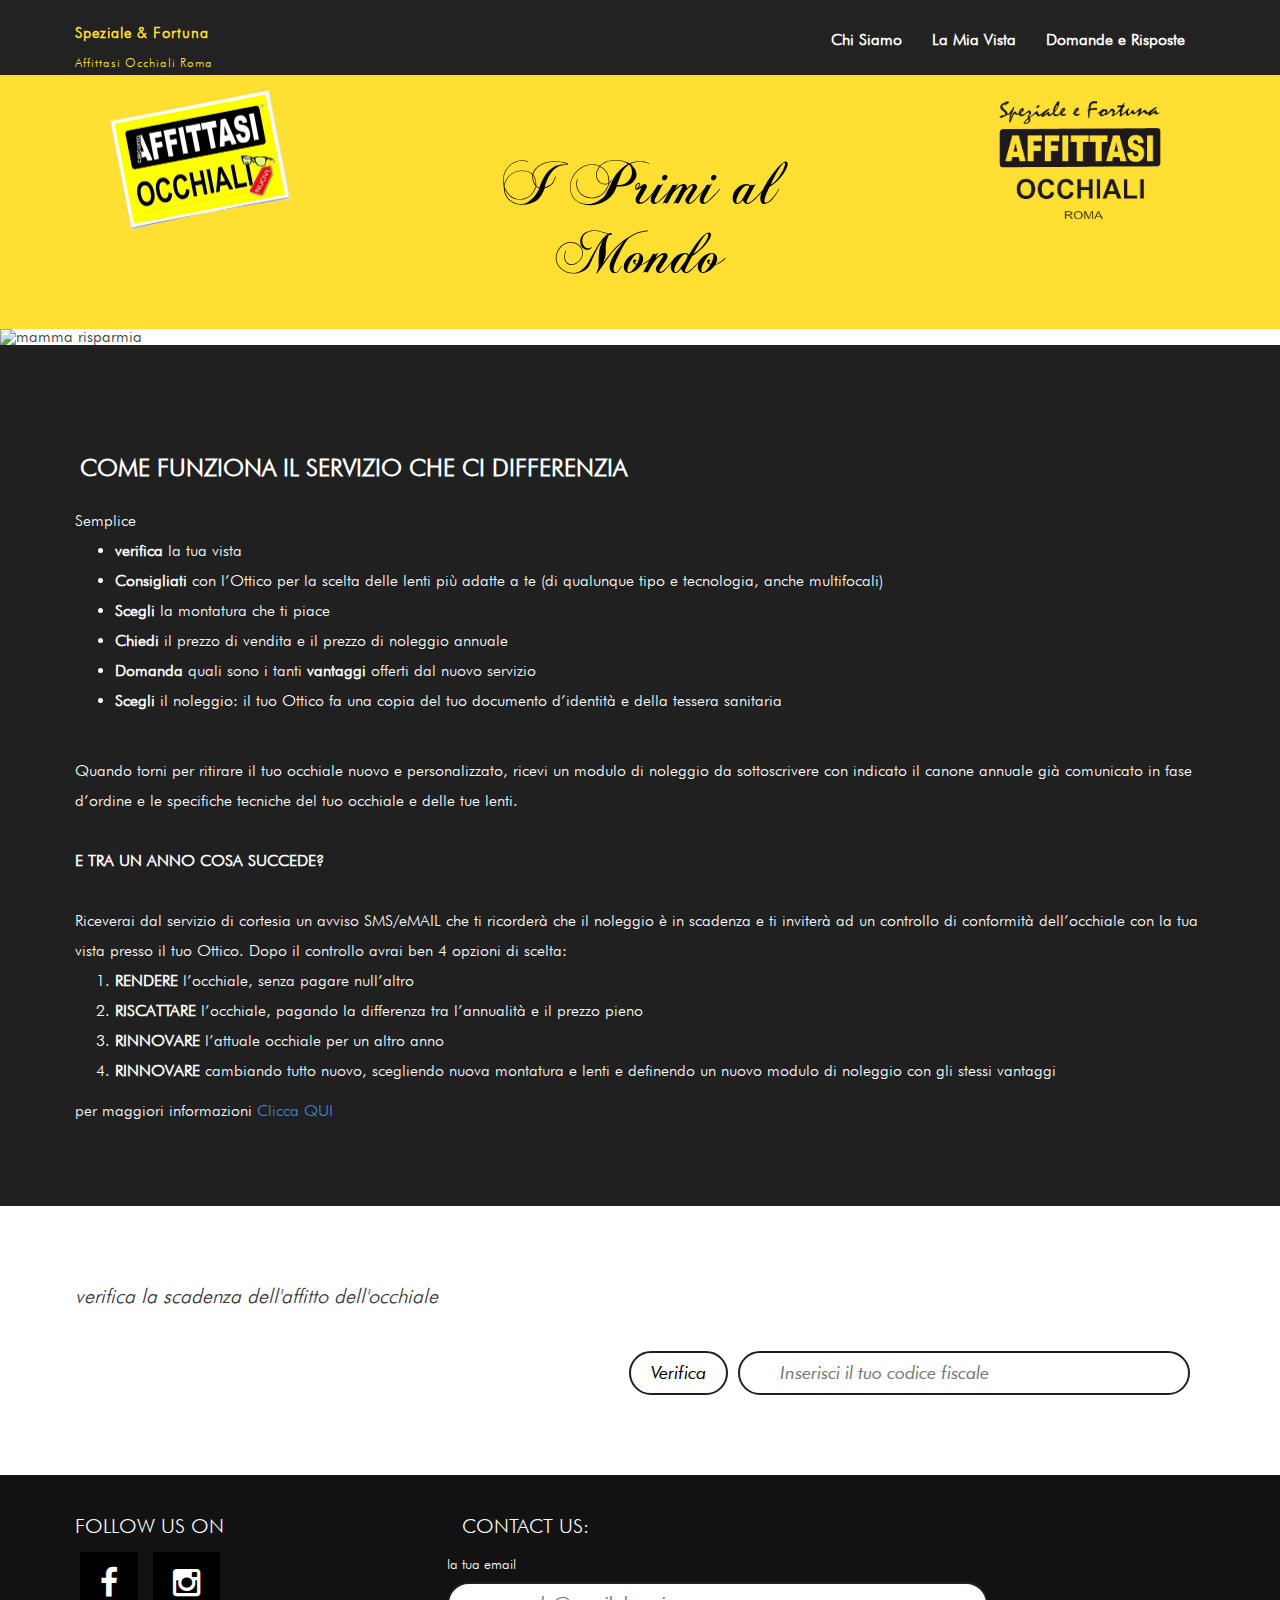
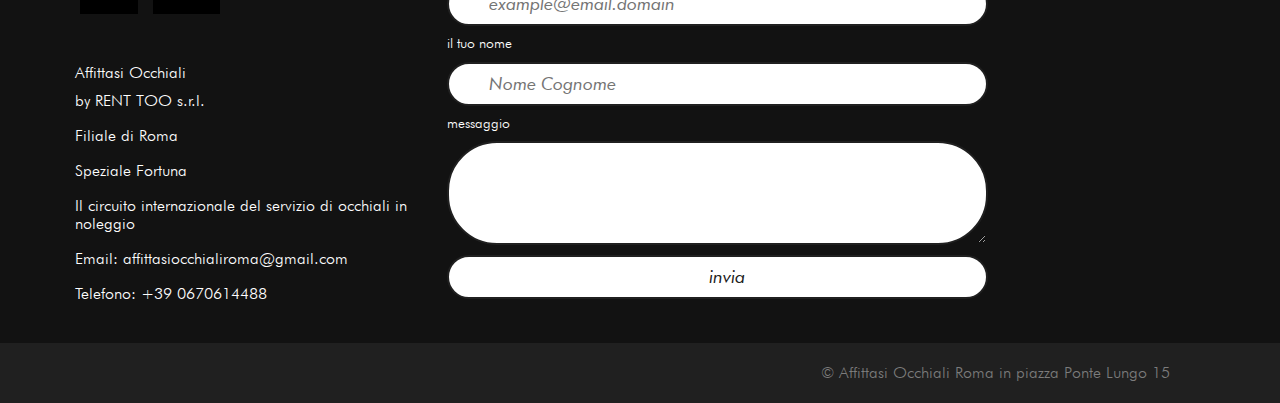
==== commit e4303261: "=finito" ====
--- a/index.html
+++ b/index.html
@@ -36,7 +36,8 @@
                     <div class="dropdown-content">
                          <a title="Le Leggi della giovinezza visiva" href="http://affittasiocchiali.it/le-leggi-della-giovinezza-visiva/" tabindex="-1">Le Leggi della giovinezza visiva</a>
                         <a title="Bimbi: disturbi visivi e campanelli d&#039;allarme" href="http://affittasiocchiali.it/bimbi-disturbi-visivi-e-campanelli-dallarme/" tabindex="-1">Bimbi: disturbi visivi e campanelli d&#8217;allarme</a>
-                        <a title="La Dopamina" href="http://affittasiocchiali.it/la-dopamina/" tabindex="-1">La Dopamina</a><a title="Decimi e Diottrie" href="http://affittasiocchiali.it/decimi-e-diottrie/" tabindex="-1">Decimi e Diottrie</a>
+                        <a title="La Dopamina" href="http://affittasiocchiali.it/la-dopamina/" tabindex="-1">La Dopamina</a>
+                        <a title="Decimi e Diottrie" href="http://affittasiocchiali.it/decimi-e-diottrie/" tabindex="-1">Decimi e Diottrie</a>
                         <a title="Miopia" href="http://affittasiocchiali.it/miopia/" tabindex="-1">Miopia</a>
                         <a title="Presbiopia" href="http://affittasiocchiali.it/presbiopia/" tabindex="-1">Presbiopia</a>
                         <a title="Astigmatismo" href="http://affittasiocchiali.it/astigmatismo/" tabindex="-1">Astigmatismo</a>
@@ -57,13 +58,13 @@
           
         <div class="overlay row" >
             <div class="col-md-4 col-xs-12 col-lg-4">
-            <img class="logo floatLeft " src="assets/img/logo.png" />
+            <a title="get homepage" href="www.affittasiocchialiroma.it"><img class="logo floatLeft " src="assets/img/logo.png"/></a>
             </div>
              <div class="col-md-4 col-xs-12 col-lg-4">
             <h1 class="logoHeader ">  I Primi al Mondo </h1>
             </div>
             <div class="col-md-4 col-xs-12 col-lg-4">
-            <img class="logo floatRight " src="assets/img/logoTransparent.png" />  
+            <a title="get homepage" href="www.affittasiocchialiroma.it"><img class="logo floatRight " src="assets/img/logoTransparent.png" />  </a>
             </div>
            
         </div>
@@ -86,21 +87,6 @@
    
         <img class="mySlide" src="http://affittasiocchiali.it/wp-content/uploads/1-slide-IL-BELLO-DI-CAMBIARE.jpg" alt="Flower"  style="width:100%">
         
-        <img class="mySlide"  src="assets/img/ingresso.jpeg" alt="ingresso del negozio" style="width:100%" >
-        
-        <img class="mySlide"  src="assets/img/interna1.jpeg"    alt="foto interna del negozio" style="width:100%" >
-        
-        <img class="mySlide"  src="assets/img/interna2.jpeg"    alt="foto interna del negozio" style="width:100%">
-        
-        <img class="mySlide"  src="assets/img/interna3.jpeg"    alt="foto interna del negozio" style="width:100%">
-        
-        <img class="mySlide"  src="assets/img/interna4.jpeg"    alt="foto interna del negozio" style="width:100%">
-        
-        <img class="mySlide"  src="assets/img/interna5.jpeg"    alt="foto interna del negozio" style="width:100%">
-        
-        <img class="mySlide"  src="assets/img/negozioEsterna.jpeg" alt="foto fuori dal negozio" style="width:100%">
-        
-        <img class="mySlide"  src="assets/img/targa1.jpeg"    alt="targa alta qualità" style="width:100%">
     </div><!-- fine del carousel inner-->
       
 </div>
@@ -116,10 +102,41 @@
         <div class="container">
     
     <h3>Come funziona il servizio che ci differenzia</h3>
-    <p>
-       spiegazione breve del servizio affittasi occhiali........
-        <a href="chisiamo.html">PER SAPERNE DI PIU...</a>
-    </p>
+    
+        Semplice
+        <ul>
+        <li>
+        <strong>verifica</strong> la tua vista
+        </li>
+        <li>
+        <strong>Consigliati</strong> con l’Ottico per la scelta delle lenti più adatte a te (di qualunque tipo e tecnologia, anche multifocali)
+        </li>
+        <li>
+        <strong>Scegli</strong> la montatura che ti piace
+        </li>
+        <li>
+        <strong>Chiedi</strong> il prezzo di vendita e il prezzo di noleggio annuale        
+        </li>
+        <li>
+        <strong>Domanda</strong> quali sono i tanti <strong>vantaggi</strong> offerti dal nuovo servizio
+        </li>
+        <li>
+        <strong>Scegli</strong> il noleggio: il tuo Ottico fa una copia del tuo documento d’identità e della tessera sanitaria
+        </li>
+            </ul><br>
+Quando torni per ritirare il tuo occhiale nuovo e personalizzato, ricevi un modulo di noleggio da sottoscrivere con indicato il canone annuale già comunicato in fase d’ordine e le specifiche tecniche del tuo occhiale e delle tue lenti.<br><br>
+<strong>E TRA UN ANNO COSA SUCCEDE?</strong><br><br>
+Riceverai dal servizio di cortesia un avviso SMS/eMAIL che ti ricorderà che il noleggio è in scadenza e ti inviterà ad un controllo di conformità dell’occhiale con la tua vista presso il tuo Ottico. Dopo il controllo avrai ben 4 opzioni di scelta:
+<ol>
+    <li><strong>RENDERE</strong> l’occhiale, senza pagare null’altro</li>
+    <li><strong>RISCATTARE</strong> l’occhiale, pagando la differenza tra l’annualità e il prezzo pieno</li>
+    <li><strong>RINNOVARE</strong> l’attuale occhiale per un altro anno</li>
+    <li><strong>RINNOVARE</strong> cambiando tutto nuovo, scegliendo nuova montatura e lenti e definendo un nuovo modulo di noleggio con gli stessi vantaggi</li>
+
+            </ol>
+        per maggiori informazioni 
+        <a href="chisiamo.html">Clicca QUI </a>
+    
 
 
         </div>
--- a/assets/css/style.css
+++ b/assets/css/style.css
@@ -1,4 +1,4 @@
-﻿
+
 /* =============================================================
    GENERAL STYLES
  ============================================================ */
@@ -19,9 +19,12 @@
         font-size:16px;
 }
 
+
 section {
     padding-bottom:80px;
     padding-top:75px;
+    padding-left: 20px;
+    padding-right: 20px;
 }
 
 
@@ -100,7 +103,7 @@
 
  .dropdown-content {
      display: none;
-     position: absolute !important;
+     position: absolute important;
      background-color: #f9f9f9;
      min-width: 350px;
      box-shadow: 0px 8px 16px 0px rgba(0,0,0,1);
@@ -176,61 +179,64 @@
 /* =============================================================
    verifica DOMAIN SECTION STYLES  -IN HOME / INDEX.HTML
  ============================================================ */
-
-
-#verifica  p{
-  font-size: 20px;
-  font-style: italic;
-  float: left;
-  font-family: futura;
-
-}
-
-.contact-us{
-  width: 70%;
-  box-sizing: border-box;
-  border: 2px solid;
-  border-radius: 50px;
-  font-size: 18px;
-  font-family: futura_book_italic;
-  background-color: white;
-  background-position: 10px 10px;
-  background-repeat: no-repeat;
-  padding: 12px 20px 12px 40px;
-  padding-bottom: 5px;
-  padding-top: 5px;
-  margin-left: auto;
-  margin-right: 15px;
-  -webkit-transition: width 0.6s ease-in-out;
-  transition: width 0.6s ease-in-out;
-
-}
-
-
- .verifica {
-     width: 40%;
-     box-sizing: border-box;
-     float: right;
-     border: 2px solid #202020;
-     border-radius: 50px;
-     font-size: 18px;
-     font-family: futura_book_italic;
-     background-color: white;
-     background-image: url('searchicon.png');
-     background-position: 10px 10px;
-     background-repeat: no-repeat;
-     padding: 12px 20px 12px 40px;
-     padding-bottom: 5px;
-     padding-top: 5px;
-     margin-left: auto;
-     margin-right: 15px;
-     -webkit-transition: width 0.6s ease-in-out;
-     transition: width 0.6s ease-in-out;
- }
-
- .verifica:focus {
-     width: 75%;
- }
+
+#verifica  p{
+  font-size: 20px;
+  font-style: italic;
+  float: left;
+  font-family: futura;
+
+}
+
+.contact-us{
+  width: 70%;
+  box-sizing: border-box;
+  border: 2px solid;
+  border-radius: 50px;
+  font-size: 18px;
+  font-family: futura_book_italic;
+  background-color: white;
+  background-position: 10px 10px;
+  background-repeat: no-repeat;
+  padding: 12px 20px 12px 40px;
+  padding-bottom: 5px;
+  padding-top: 5px;
+  margin-left: auto;
+  margin-right: 15px;
+    outline: none;
+  -webkit-transition: width 0.6s ease-in-out;
+  transition: width 0.6s ease-in-out;
+
+}
+
+
+ .verifica {
+     width: 40%;
+     box-sizing: border-box;
+     float: right;
+     border: 2px solid #202020;
+     border-radius: 50px;
+     font-size: 18px;
+     font-family: futura_book_italic;
+     background-color: white;
+     background-image: url('searchicon.png');
+     background-position: 10px 10px;
+     background-repeat: no-repeat;
+     padding: 12px 20px 12px 40px;
+     padding-bottom: 5px;
+     padding-top: 5px;
+     margin-left: auto;
+     margin-right: 15px;
+     -webkit-transition: width 0.6s ease-in-out;
+     transition: width 0.6s ease-in-out;
+ }
+
+ .verifica:focus {
+     width: 75%;
+     outline: none;
+ }
+
+
 
 
 .button {
@@ -295,6 +301,23 @@
 #features-sec {
     background-color:#EFEFEF;
 }
+
+/* =============================================================
+    Sections style in CHISIAMO.HTML
+ ============================================================ */
+
+  #chi-siamo-pic  img{
+    display: block;
+    margin:0 auto;
+    width: 40%;
+}
+
+#dove-siamo-sec {
+
+    background-color: #EFEFEF;
+}
+
+
 /* =============================================================
    FOOTER SECTION STYLES
  ============================================================ */
@@ -310,9 +333,9 @@
     text-decoration:none;
 }
 
-#footer-sec .container h4{
-  font-size: 20px;
-  font-weight: 500;
+#footer-sec .container h4{
+  font-size: 20px;
+  font-weight: 500;
 }
 
 #footer-sec .container h6{
@@ -382,4 +405,34 @@
   width: 225px;
   height: 225px;;
   border-radius: 50%;
-}
+  margin-left: 5px;
+  margin-right: 5px;
+}
+ 
+
+
+/*
+SLIDER FOTO
+*/
+
+.jssorb13 {
+    position: absolute;
+}
+.jssorb13 div, .jssorb13 div:hover, .jssorb13 .av {
+    position: absolute;
+    /* size of bullet elment */
+    width: 21px;
+    height: 21px;
+    background: url('img/b13.png') no-repeat;
+    overflow: hidden;
+    cursor: pointer;
+}
+.jssorb13 div { background-position: -5px -5px; }
+.jssorb13 div:hover, .jssorb13 .av:hover { background-position: -35px -5px; }
+.jssorb13 .av { background-position: -65px -5px; }
+.jssorb13 .dn, .jssorb13 .dn:hover { background-position: -95px -5px; }
+
+#chi-siamo-sec #border {
+    border-radius:20px;
+}
+
